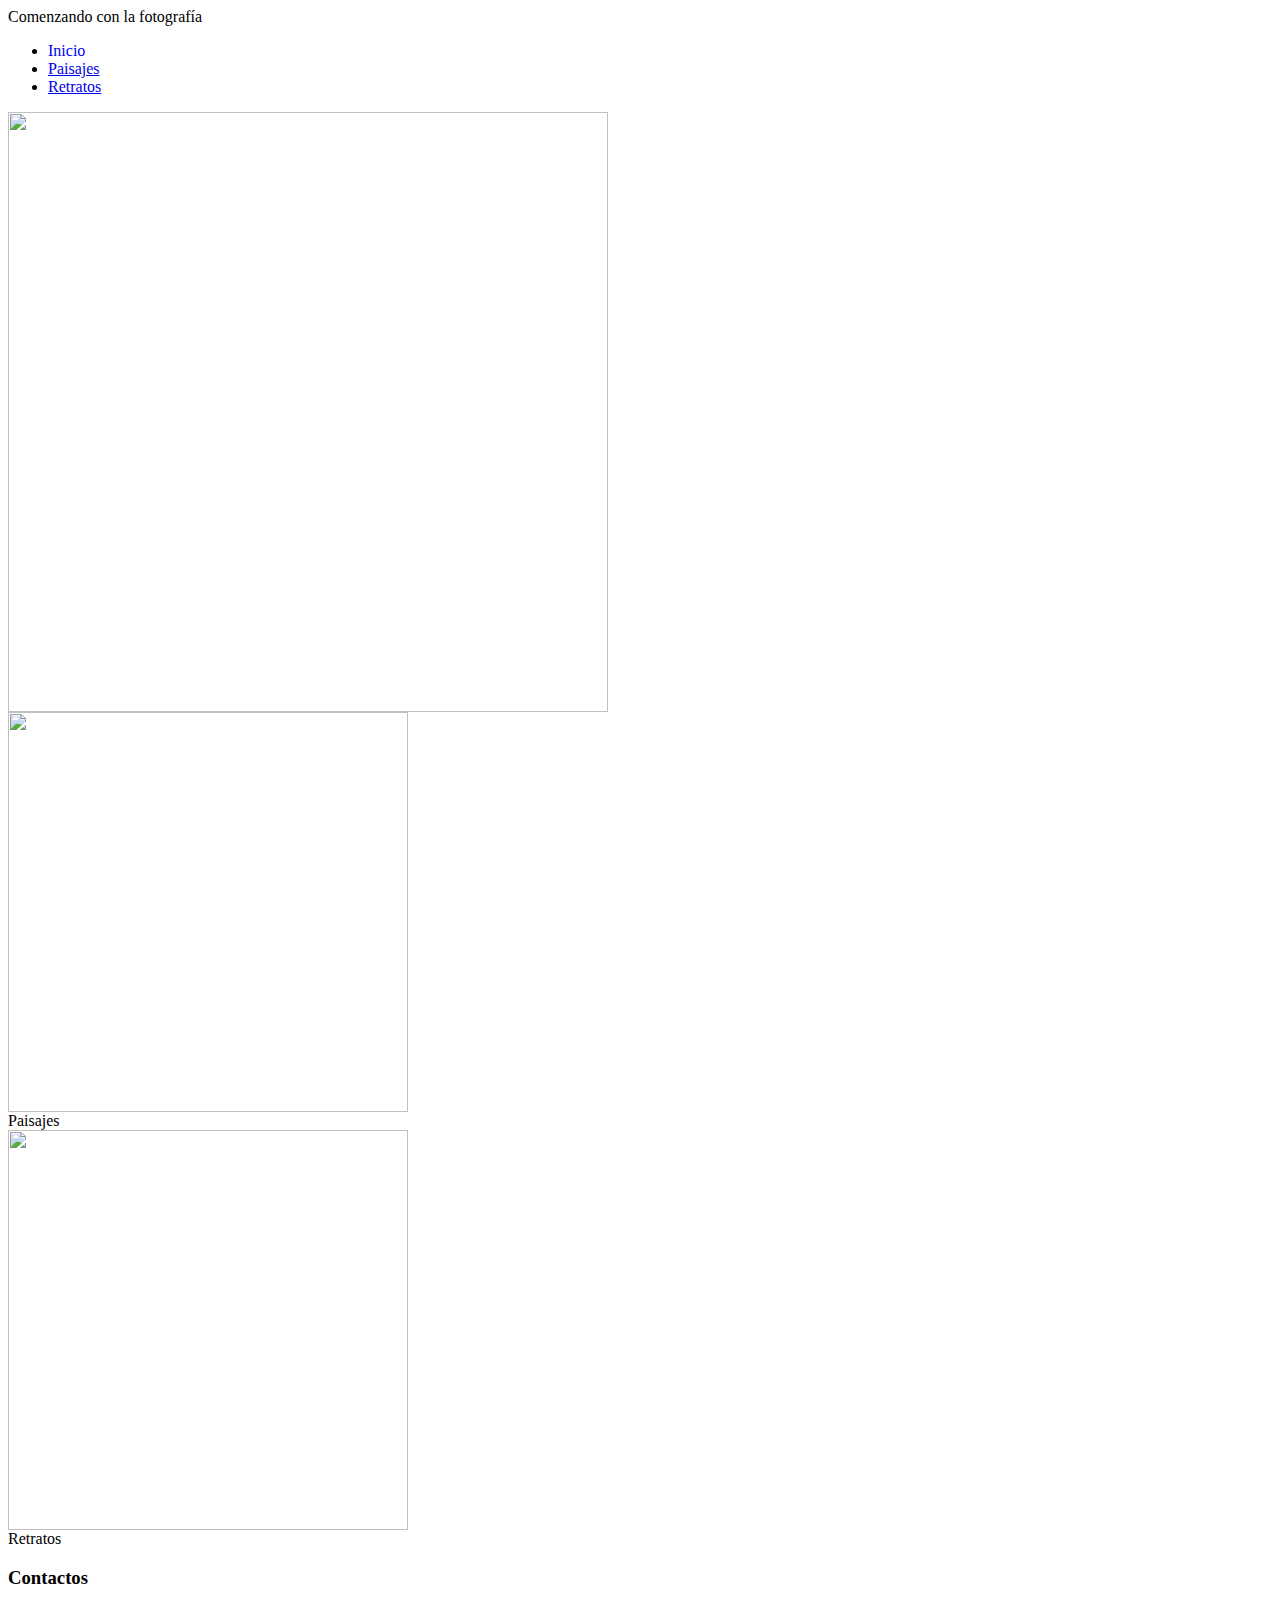
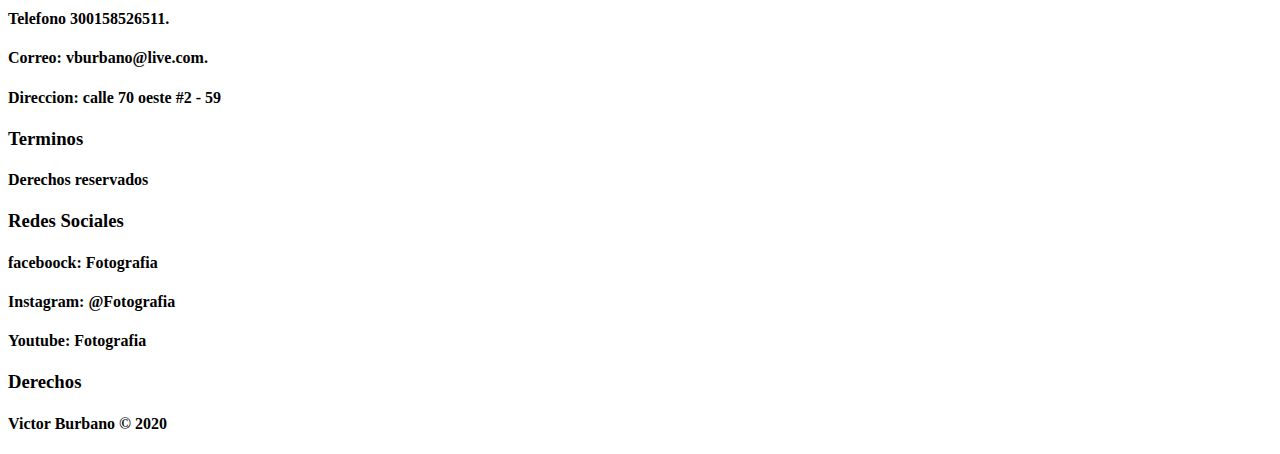
==== index.html @ f1f250eb "Add files via upload" ====
<html>
  <head>
    <title>Fotografia</title>
    <link
      href="https://fonts.googleapis.com/css?family=Raleway"
      rel="stylesheet"
      type="text/css"
    />
    <link rel="stylesheet" href="css/estilos.css"   media="all"   />
    <meta charset="utf-8" />
    <meta name="viewport" content="width=device-width, initial-scale=1.0">
  </head>

  <body>
    <header>
      <div class="h1">
        Comenzando con la fotografía
        <ul id="button">
          <li>
            <a href="index.html" style="text-decoration:none"> Inicio </a>
          </li>
          <li><a href="paisajes.html">Paisajes</a></li>
          <li><a href="retratos.html">Retratos</a></li>
        </ul>
      </div>
    </header>
    <div class="contenido.">
      <div class="central">
        <div id="imagen11" width="600">
          <img src="imagenes/imagen1.jpg" width="600" />
        </div>
      </div>
    </div>
      <div class="abajo">
        <div id="imagen2">
          <img src="imagenes/imagen2.jpg" width="400" />
          <div>Paisajes</div>
        </div>
        <div id="imagen3">
          <img src="imagenes/imagen3.jpg" width="400" />
          <div>Retratos</div>
        </div>
      </div>

    <footer>
      <div class="footer">
        <h3>Contactos</h3>
        <h4>Telefono 300158526511.</h4>
        <h4>Correo: vburbano@live.com.</h4>
        <h4>Direccion: calle 70 oeste #2 - 59</h4>
      </div>
      <div class="footer">
        <h3>Terminos</h3>
        <h4>Derechos reservados</h4>
      </div>
      <div class="footer">
        <h3>Redes Sociales</h3>
        <h4>faceboock: Fotografia</h4>
        <h4>Instagram: @Fotografia</h4>
        <h4>Youtube: Fotografia</h4>
      </div>
      <div class="footer">
        <h3>Derechos</h3>
        <h4>Victor Burbano © 2020</h4>
      </div>
    </footer>
  </body>
</html>
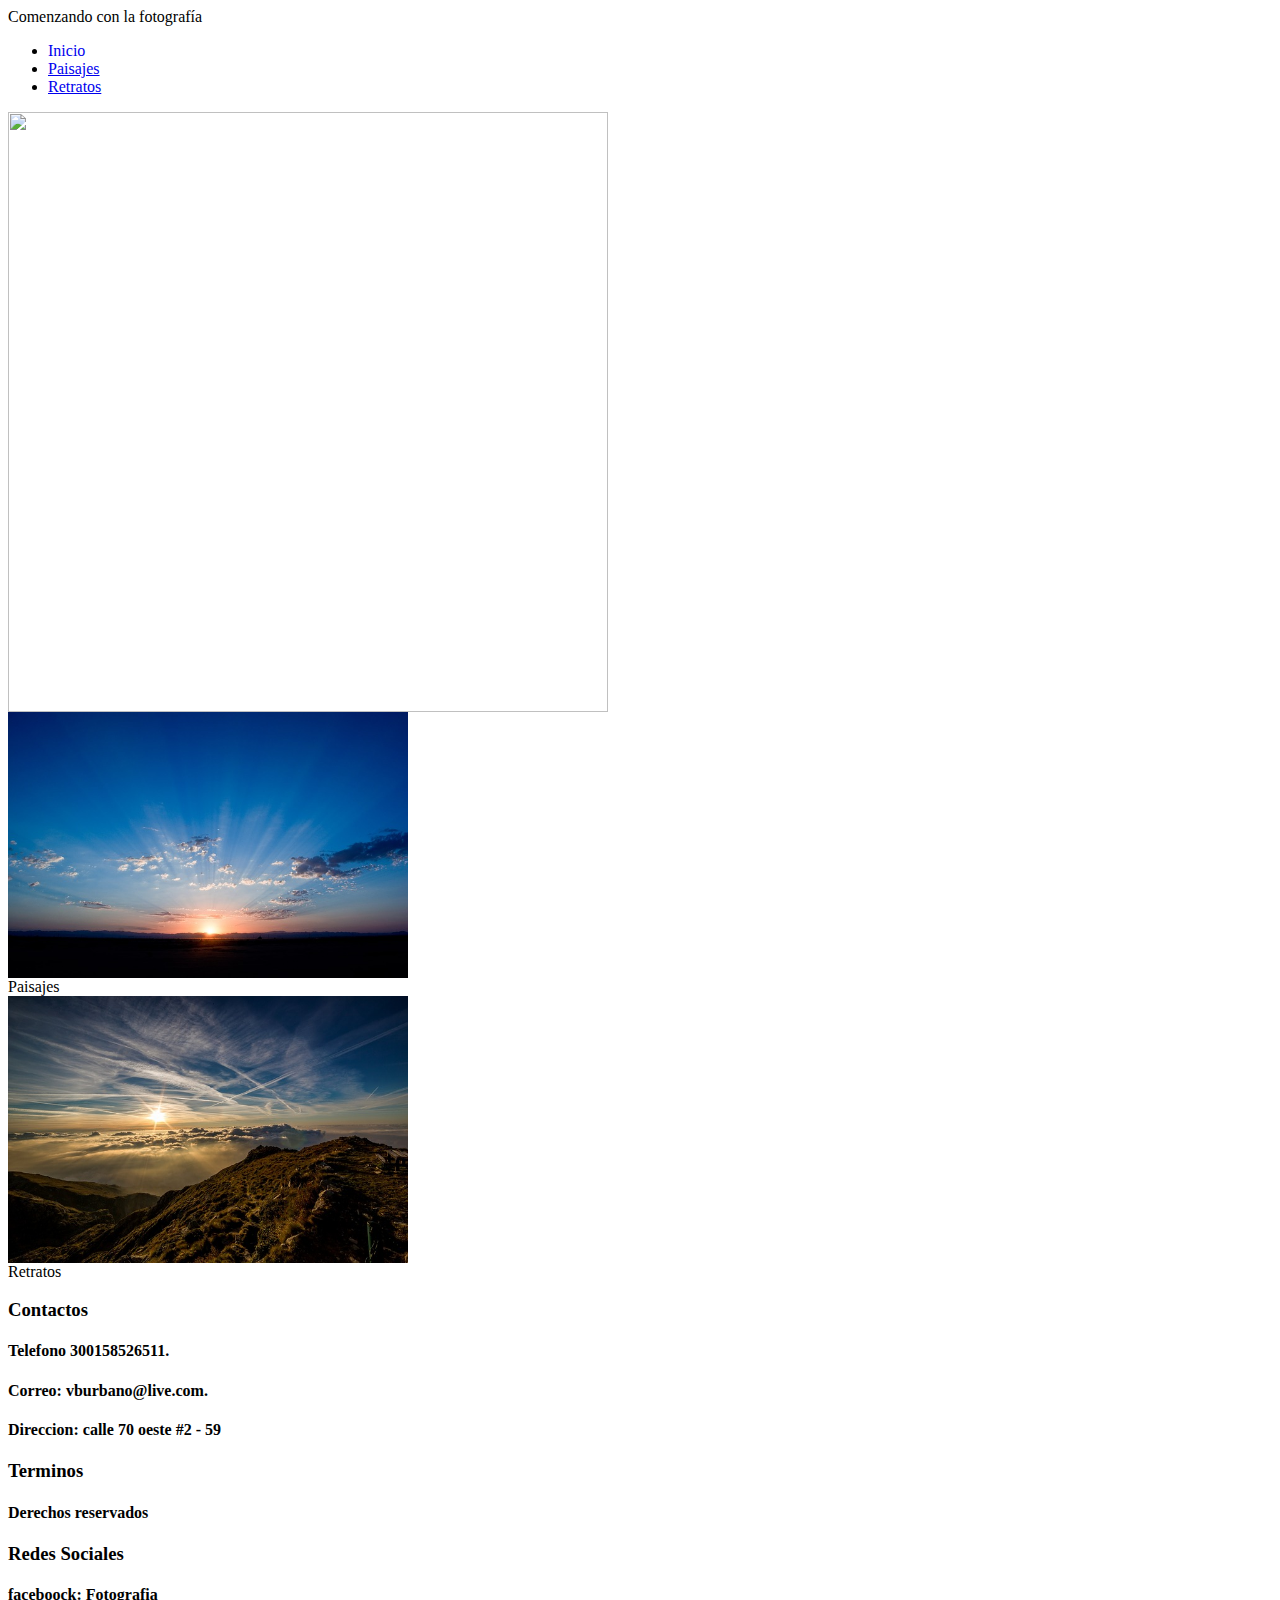
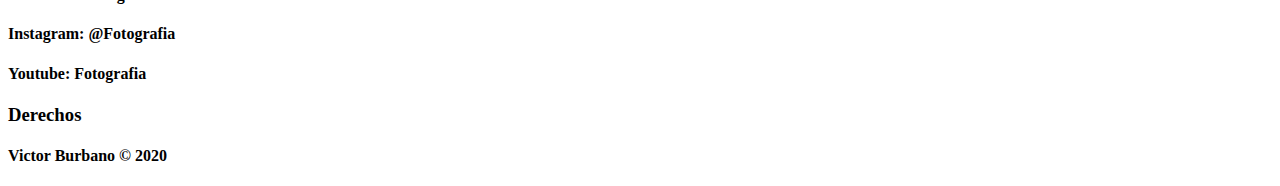
==== commit fad62177: "Update index.html" ====
--- a/index.html
+++ b/index.html
@@ -33,11 +33,11 @@
     </div>
       <div class="abajo">
         <div id="imagen2">
-          <img src="imagenes/imagen2.jpg" width="400" />
+          <img src="imagen2.jpg" width="400" />
           <div>Paisajes</div>
         </div>
         <div id="imagen3">
-          <img src="imagenes/imagen3.jpg" width="400" />
+          <img src="imagen3.jpg" width="400" />
           <div>Retratos</div>
         </div>
       </div>
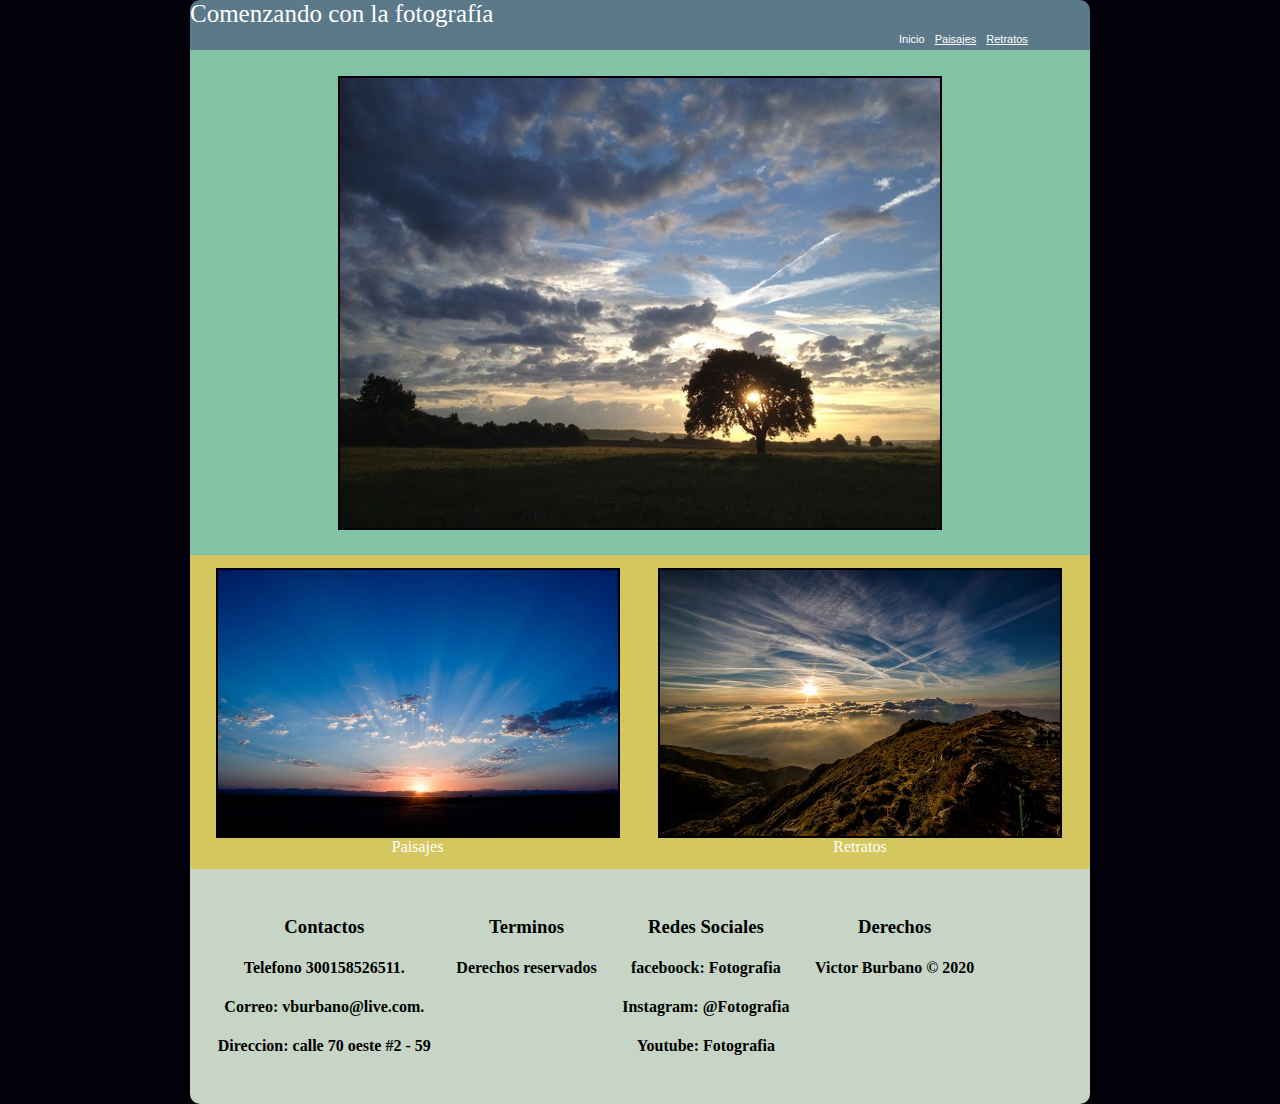
==== commit 8a8a9cd2: "Update index.html" ====
--- a/index.html
+++ b/index.html
@@ -6,7 +6,7 @@
       rel="stylesheet"
       type="text/css"
     />
-    <link rel="stylesheet" href="css/estilos.css"   media="all"   />
+    <link rel="stylesheet" href="estilos.css"   media="all"   />
     <meta charset="utf-8" />
     <meta name="viewport" content="width=device-width, initial-scale=1.0">
   </head>
@@ -27,7 +27,7 @@
     <div class="contenido.">
       <div class="central">
         <div id="imagen11" width="600">
-          <img src="imagenes/imagen1.jpg" width="600" />
+          <img src="imagen1.jpg" width="600" />
         </div>
       </div>
     </div>
--- a/estilos.css
+++ b/estilos.css
@@ -0,0 +1,212 @@
+body {
+  width: 900px;
+  margin: 20px;
+  background-color: #02010a;
+  color: white;
+  font-family: Dancing Script;
+  width: 900px;
+  margin: 0 auto;
+}
+header {
+  background-color: #5b7989;
+  border-top-right-radius: 10px;
+  border-top-left-radius: 10px;
+  box-shadow: 2px 2px 2px #02010a;
+}
+.contenido {
+  width: 900px;
+  align-content: center;
+  display: flex;
+  flex-flow: wrap;
+  background-color: #d5c75f;
+}
+.h1 {
+  font-size: 25px;
+  display: flex;
+  flex-flow: column;
+  text-align: left;
+}
+#button {
+  margin-top: 0;
+  margin-bottom: 0;
+  margin-left: 55vw;
+  padding: 0;
+  list-style: none;
+  display: flex;
+  flex-flow: row;
+}
+#button li a {
+  font-family: Arial;
+  font-size: 11px;
+  /*padding: 15px;*/
+  display: flex;
+  flex-flow: row;
+  float: left;
+  color: #fff;
+}
+#button li {
+  /* display: inline-block;*/
+  display: flex;
+  flex-flow: row;
+  padding: 5px;
+}
+.central {
+  background-color: #82c3a6;
+  padding: 2vw;
+  text-align: central;
+  align-content: center;
+  justify-content: center;
+}
+.abajo {
+  text-align: center;
+  display: flex;
+  flex-flow: row;
+  background-color: #d5c75f;
+  padding: 1vw;
+}
+
+#imagen2 {
+  margin-left: 1vw;
+}
+
+#imagen3 {
+  margin-left: 3vw;
+}
+
+#contenido {
+  display: flex;
+  flex-direction: column;
+  text-align: center;
+}
+
+#contenido > h1 {
+  padding: 10px;
+  text-align: center;
+}
+.footer {
+  padding: 1vw;
+}
+footer {
+  display: flex;
+  flex-flow: wrap;
+  margin-top: 0px;
+  padding-top: 10px;
+  padding: 15px;
+  text-align: center;
+  color: black;
+  border-bottom-right-radius: 10px;
+  border-bottom-left-radius: 10px;
+  background-color: #c6d5c5;
+}
+
+.contenedor {
+  display: flex;
+  flex-direction: row;
+}
+
+.contenedor > div {
+  text-align: center;
+  padding: 10px;
+  margin: 10px;
+  width: 50%;
+}
+img {
+  border: solid 2px #02010a;
+}
+#imagen2:hover {
+  -webkit-transform: rotate(10deg);
+  -moz-transform: rotate(10deg);
+  -o-transform: rotate(10deg);
+  -ms-transform: rotate(10deg);
+  transform: rotate(10deg);
+  border: 2px #82c3a6;
+  text-shadow: 2px 2px #82c3a6;
+}
+
+#imagen3:hover {
+  -webkit-transform: translate(20px, -5px);
+  -moz-transform: translate(20px, -5px);
+  -o-transform: translate(20px, -5px);
+  -ms-transform: translate(20px, -5px);
+  transform: translate(20px, -5px);
+  border: 2px #82c3a6;
+  text-shadow: 2px 2px #82c3a6;
+}
+#button li a:hover {
+  text-decoration: overline;
+}
+
+#imagen1,
+#imagen22,
+#imagen33,
+#imagen4,
+#imagen5,
+#imagen6 {
+  margin: 15px;
+  display: flex;
+}
+#imagen11 {
+  text-align: center;
+}
+#imagen1 {
+  filter: blur(10px);
+}
+#imagen22,
+#imagen4,
+#imagen6 {
+  filter: grayscale(100%);
+}
+#imagen33 {
+  filter: sepia(90%);
+}
+
+header {
+  animation-duration: 3s;
+  animation-name: slidein;
+}
+/*margin-top de 150% a -5% y luego a 0%
+                0      60%         100%*/
+@keyframes slidein {
+  0% {
+    margin-top: 150%;
+  }
+  60% {
+    margin-top: -5%;
+  }
+  100% {
+    margin-top: 0%;
+  }
+}
+
+/*----------------------Responsive---------------------------*/
+
+@media (max-width: 900px) {
+  .contenido {
+    flex-flow: column;
+    align-content: center;
+    align-items: center;
+    align-self: center;
+    text-align: center;
+  }
+  footer, .abajo {
+    flex-flow: column;
+    align-content: center;
+    align-items: center;
+    align-self: center;
+    text-align: center;
+  }
+  img {
+    width: 200px;
+  }
+  #imagen11 {
+    width: 500px;
+    margin: 0%;
+    margin-left: 28vw;
+    flex-flow: row;
+    
+    
+  }
+  .central {
+    padding:0;
+  }
+}
